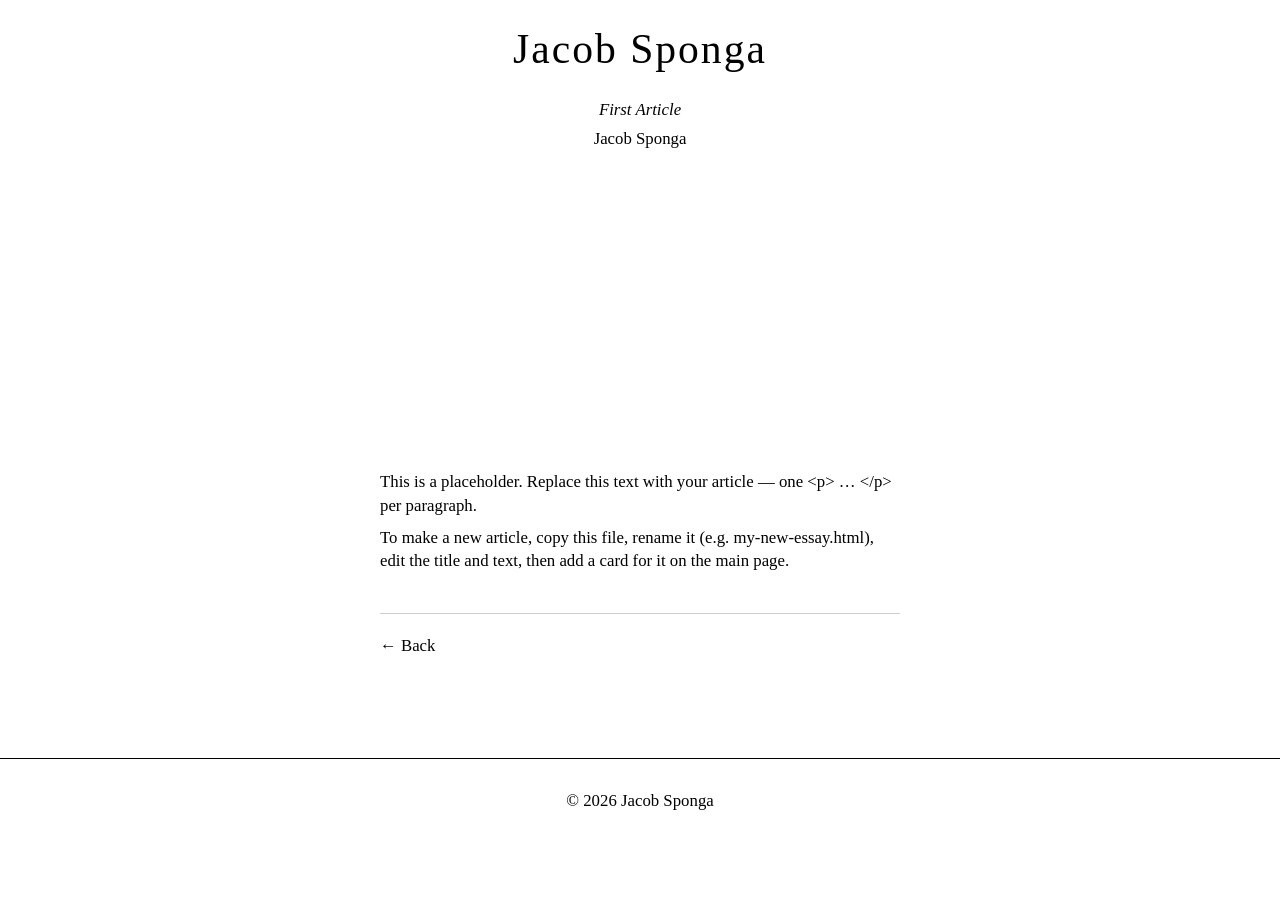
==== articles/first-article.html @ 83a540a0 "Create first-article.html" ====
<!DOCTYPE html>
<html lang="en">
<head>
    <meta charset="UTF-8">
    <meta name="viewport" content="width=device-width, initial-scale=1.0">
    <title>First Article - Jacob Sponga</title>
    <link rel="stylesheet" href="../styles.css">
</head>
<body>
    <header>
        <h1><a href="../index.html">Jacob Sponga</a></h1>
    </header>

    <main class="container">
        <p class="story-title">First Article</p>
        <p class="story-author">Jacob Sponga</p>

        <div class="story-spacer"></div>

        <!-- Optional image: put the file in /images and uncomment -->
        <!-- <div class="story-image"><img src="../images/your-image.jpg" alt=""></div> -->

        <div class="story-body">
            <p>This is a placeholder. Replace this text with your article — one &lt;p&gt; … &lt;/p&gt; per paragraph.</p>
            <p>To make a new article, copy this file, rename it (e.g. my-new-essay.html), edit the title and text, then add a card for it on the main page.</p>
        </div>

        <div class="back-link">
            <a href="../index.html">← Back</a>
        </div>
    </main>

    <footer>
        <p>&copy; 2026 Jacob Sponga</p>
    </footer>
</body>
</html>
---- styles.css ----
@font-face {
    font-family: 'Computer Modern';
    src: url('./fonts/CMU-Roman.ttf') format('truetype');
    font-weight: 400;
    font-style: normal;
}

@font-face {
    font-family: 'Computer Modern';
    src: url('./fonts/CMU-Italic.ttf') format('truetype');
    font-weight: 400;
    font-style: italic;
}

@font-face {
    font-family: 'CMU Serif Upright Italic';
    src: url('./fonts/CMU-UprightItalic.ttf') format('truetype');
    font-weight: 400;
    font-style: normal;
}

* { margin: 0; padding: 0; box-sizing: border-box; }

body {
    font-family: 'Computer Modern', serif;
    color: black;
    background: white;
    line-height: 1.4;
    font-size: 16px;
}

a { color: black; text-decoration: none; }

.container { max-width: 600px; margin: 0 auto; padding: 0 40px; }
body.writing-page .container { max-width: 1060px; }

/* Header */
header { text-align: center; padding: 20px; }

header h1 {
    font-size: 2.6em;
    font-weight: normal;
    letter-spacing: 2px;
}

header h1 a {
    font-family: 'CMU Serif Upright Italic', 'Computer Modern', serif;
    font-style: normal;
}

header h1 a:hover { color: #888; }

/* Main */
main { padding: 40px 0 80px; min-height: calc(100vh - 300px); }

/* Writing grid */
.post-constellation {
    display: grid;
    grid-template-columns: repeat(12, minmax(0, 1fr));
    gap: 18px;
    align-items: start;
}

.post-card {
    grid-column: span 4;
    min-width: 0;
    border: 1px solid #d8d8d8;
    background: #fbfbfb;
    transition: transform 0.25s ease, box-shadow 0.25s ease;
}
.post-card.large   { grid-column: span 6; }
.post-card.wide    { grid-column: span 8; }
.post-card.feature { grid-column: span 12; }
.post-card.feature .post-thumb { aspect-ratio: 21 / 9; }

.post-link { display: block; color: inherit; }

.post-thumb {
    width: 100%;
    aspect-ratio: 4 / 3;
    object-fit: cover;
    display: block;
    filter: grayscale(14%);
}

.post-meta { padding: 14px 14px 16px; }
.post-meta h3 { font-size: 1.05em; font-weight: normal; margin: 0 0 4px; }
.post-date { margin: 0; }

.post-card:hover,
.post-card:focus-within {
    transform: translateY(-3px);
    box-shadow: 0 8px 18px rgba(0, 0, 0, 0.1);
}
.post-card:hover .post-meta,
.post-card:focus-within .post-meta { color: #888; }

/* Article page */
p.story-title { font-style: italic; font-size: 1.05em; text-align: center; margin-bottom: 5px; }
p.story-author { font-size: 1.05em; text-align: center; }
.story-spacer { height: 20em; }
.story-body { font-size: 1.05em; line-height: 1.4; }
.story-body p { margin-bottom: 0.5em; }
.story-image { margin: 0 auto 3em; width: 75%; }
.story-image img { width: 100%; display: block; }

.back-link {
    font-size: 1.05em;
    margin-top: 40px;
    padding-top: 20px;
    border-top: 1px solid #ccc;
}
.back-link a:hover { color: #888; }

/* Footer */
footer {
    border-top: 1px solid black;
    padding: 30px 0;
    text-align: center;
    font-size: 1.05em;
    margin-top: 60px;
}

/* Mobile */
@media (max-width: 768px), (hover: none) and (pointer: coarse) {
    body { font-size: 14px; }
    .container, body.writing-page .container { max-width: 100%; padding: 0 20px; }
    header h1 { font-size: 1.8em; letter-spacing: 1px; }
    main { padding: 20px 0 40px; }
    .post-constellation { grid-template-columns: 1fr; gap: 14px; }
    .post-card, .post-card.large, .post-card.wide, .post-card.feature { grid-column: span 1; }
    .post-thumb, .post-card.feature .post-thumb { aspect-ratio: 16 / 10; }
    .story-spacer { height: 8em; }
    .story-image { width: 100%; }
}
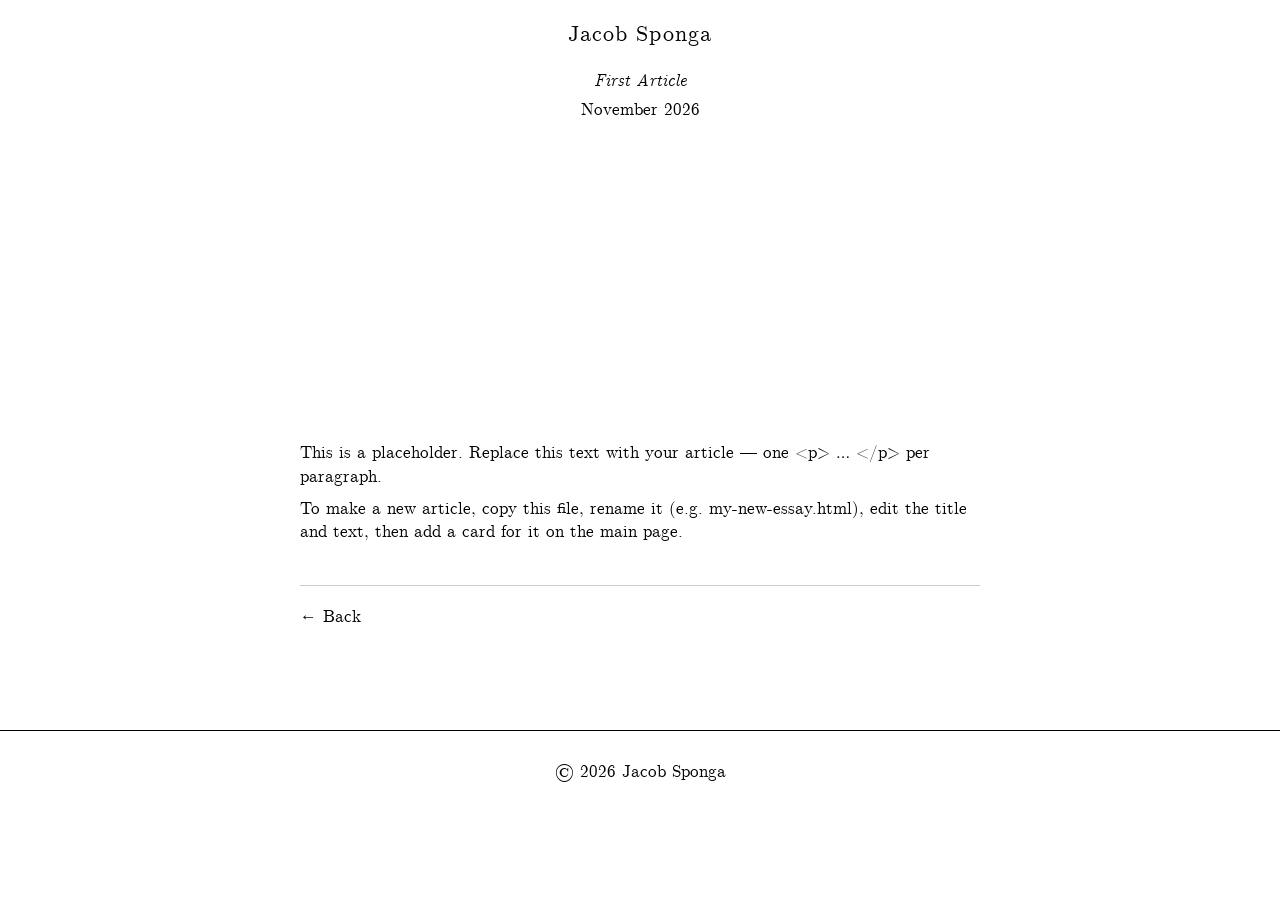
==== commit 60dfc40b: "Add files via upload" ====
--- a/articles/first-article.html
+++ b/articles/first-article.html
@@ -4,7 +4,7 @@
     <meta charset="UTF-8">
     <meta name="viewport" content="width=device-width, initial-scale=1.0">
     <title>First Article - Jacob Sponga</title>
-    <link rel="stylesheet" href="../styles.css">
+    <link rel="stylesheet" href="../styles.css?v=6">
 </head>
 <body>
     <header>
@@ -13,7 +13,7 @@
 
     <main class="container">
         <p class="story-title">First Article</p>
-        <p class="story-author">Jacob Sponga</p>
+        <p class="story-author">November 2026</p>
 
         <div class="story-spacer"></div>
 
--- a/styles.css
+++ b/styles.css
@@ -31,20 +31,19 @@
 
 a { color: black; text-decoration: none; }
 
-.container { max-width: 600px; margin: 0 auto; padding: 0 40px; }
-body.writing-page .container { max-width: 1060px; }
+.container { max-width: 760px; margin: 0 auto; padding: 0 40px; }
 
 /* Header */
 header { text-align: center; padding: 20px; }
 
 header h1 {
-    font-size: 2.6em;
+    font-size: 1.35em;
     font-weight: normal;
-    letter-spacing: 2px;
+    letter-spacing: 1px;
 }
 
 header h1 a {
-    font-family: 'CMU Serif Upright Italic', 'Computer Modern', serif;
+    font-family: 'Computer Modern', serif;
     font-style: normal;
 }
 
@@ -53,45 +52,28 @@
 /* Main */
 main { padding: 40px 0 80px; min-height: calc(100vh - 300px); }
 
-/* Writing grid */
+/* Writing list: title with date underneath, left-aligned */
+body.writing-page .container { max-width: 760px; }
+@media (min-width: 769px) { .post-meta h3 { white-space: nowrap; } }
+
 .post-constellation {
-    display: grid;
-    grid-template-columns: repeat(12, minmax(0, 1fr));
-    gap: 18px;
-    align-items: start;
+    display: flex;
+    flex-direction: column;
+    align-items: flex-start;
+    gap: 22px;
+    text-align: left;
 }
 
-.post-card {
-    grid-column: span 4;
-    min-width: 0;
-    border: 1px solid #d8d8d8;
-    background: #fbfbfb;
-    transition: transform 0.25s ease, box-shadow 0.25s ease;
-}
-.post-card.large   { grid-column: span 6; }
-.post-card.wide    { grid-column: span 8; }
-.post-card.feature { grid-column: span 12; }
-.post-card.feature .post-thumb { aspect-ratio: 21 / 9; }
+.post-link { display: block; color: inherit; }
+.post-thumb { display: none; }
 
-.post-link { display: block; color: inherit; }
-
-.post-thumb {
-    width: 100%;
-    aspect-ratio: 4 / 3;
-    object-fit: cover;
-    display: block;
-    filter: grayscale(14%);
+.post-meta h3,
+.post-date {
+    font-size: 1.05em;
+    font-weight: normal;
+    margin: 0;
 }
 
-.post-meta { padding: 14px 14px 16px; }
-.post-meta h3 { font-size: 1.05em; font-weight: normal; margin: 0 0 4px; }
-.post-date { margin: 0; }
-
-.post-card:hover,
-.post-card:focus-within {
-    transform: translateY(-3px);
-    box-shadow: 0 8px 18px rgba(0, 0, 0, 0.1);
-}
 .post-card:hover .post-meta,
 .post-card:focus-within .post-meta { color: #888; }
 
@@ -103,6 +85,15 @@
 .story-body p { margin-bottom: 0.5em; }
 .story-image { margin: 0 auto 3em; width: 75%; }
 .story-image img { width: 100%; display: block; }
+
+.story-body blockquote {
+    margin: 1em 0 1.2em;
+    padding-left: 2em;
+    padding-right: 1em;
+}
+.story-body blockquote p { margin-bottom: 0.5em; }
+.math-block, mjx-container[display="true"] { overflow-x: auto; overflow-y: hidden; max-width: 100%; }
+.math-block { margin: 1em 0; }
 
 .back-link {
     font-size: 1.05em;
@@ -125,11 +116,8 @@
 @media (max-width: 768px), (hover: none) and (pointer: coarse) {
     body { font-size: 14px; }
     .container, body.writing-page .container { max-width: 100%; padding: 0 20px; }
-    header h1 { font-size: 1.8em; letter-spacing: 1px; }
+    header h1 { font-size: 1.25em; }
     main { padding: 20px 0 40px; }
-    .post-constellation { grid-template-columns: 1fr; gap: 14px; }
-    .post-card, .post-card.large, .post-card.wide, .post-card.feature { grid-column: span 1; }
-    .post-thumb, .post-card.feature .post-thumb { aspect-ratio: 16 / 10; }
     .story-spacer { height: 8em; }
     .story-image { width: 100%; }
 }
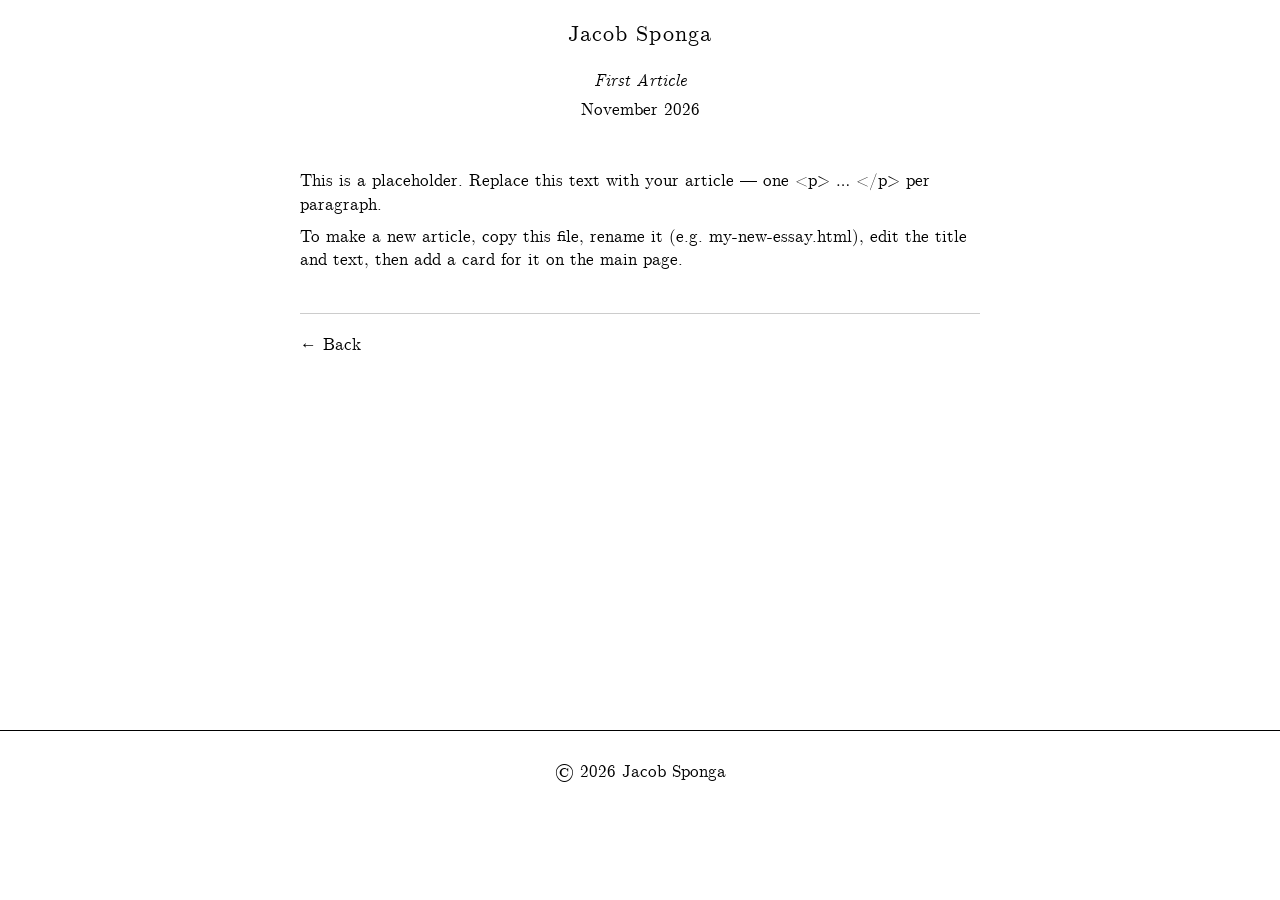
==== commit 864cd9b6: "Add files via upload" ====
--- a/articles/first-article.html
+++ b/articles/first-article.html
@@ -4,7 +4,7 @@
     <meta charset="UTF-8">
     <meta name="viewport" content="width=device-width, initial-scale=1.0">
     <title>First Article - Jacob Sponga</title>
-    <link rel="stylesheet" href="../styles.css?v=6">
+    <link rel="stylesheet" href="../styles.css?v=7">
 </head>
 <body>
     <header>
--- a/styles.css
+++ b/styles.css
@@ -80,7 +80,7 @@
 /* Article page */
 p.story-title { font-style: italic; font-size: 1.05em; text-align: center; margin-bottom: 5px; }
 p.story-author { font-size: 1.05em; text-align: center; }
-.story-spacer { height: 20em; }
+.story-spacer { height: 3em; }
 .story-body { font-size: 1.05em; line-height: 1.4; }
 .story-body p { margin-bottom: 0.5em; }
 .story-image { margin: 0 auto 3em; width: 75%; }
@@ -118,6 +118,6 @@
     .container, body.writing-page .container { max-width: 100%; padding: 0 20px; }
     header h1 { font-size: 1.25em; }
     main { padding: 20px 0 40px; }
-    .story-spacer { height: 8em; }
+    .story-spacer { height: 2em; }
     .story-image { width: 100%; }
 }
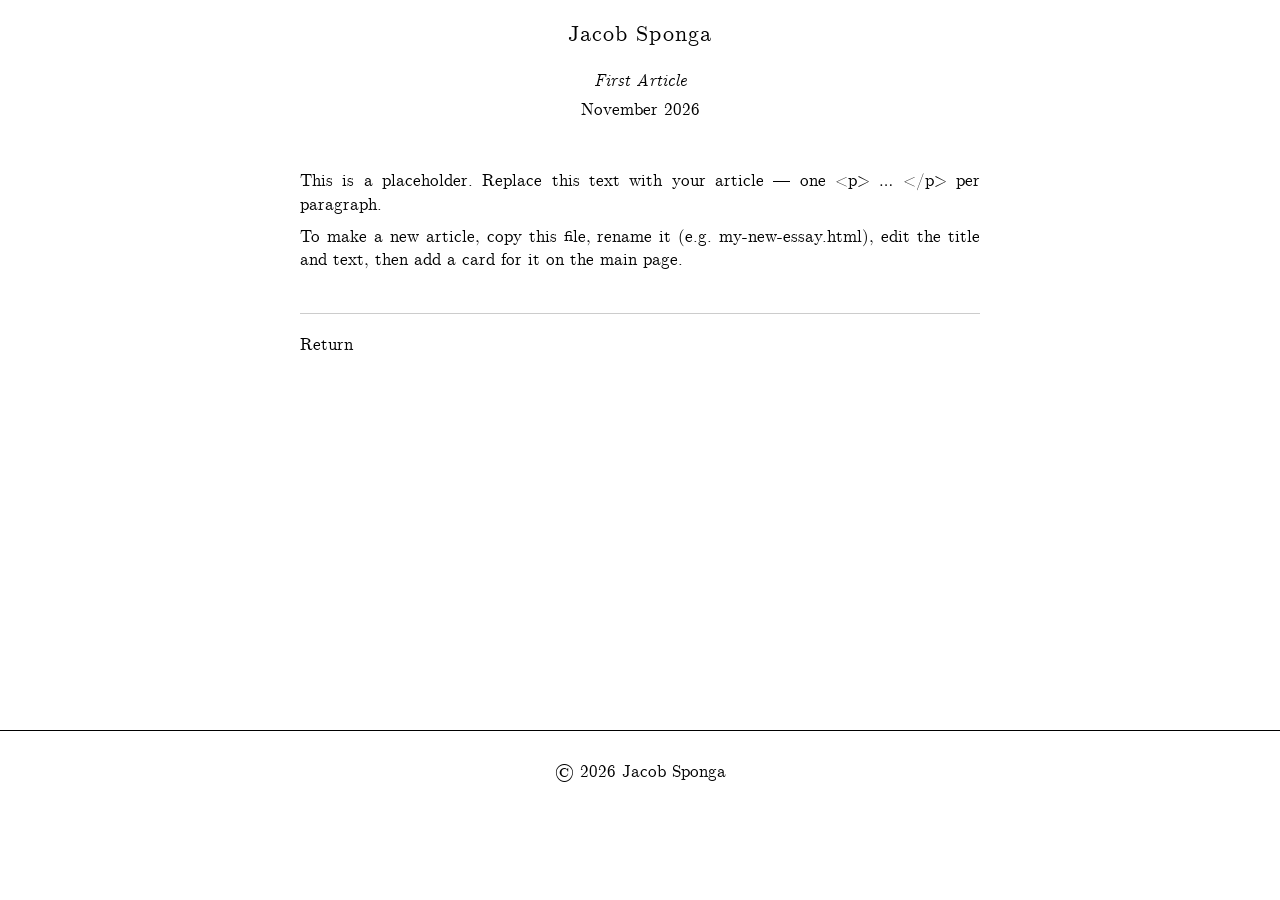
==== commit 390aee9a: "Add files via upload" ====
--- a/articles/first-article.html
+++ b/articles/first-article.html
@@ -4,7 +4,7 @@
     <meta charset="UTF-8">
     <meta name="viewport" content="width=device-width, initial-scale=1.0">
     <title>First Article - Jacob Sponga</title>
-    <link rel="stylesheet" href="../styles.css?v=7">
+    <link rel="stylesheet" href="../styles.css?v=8">
 </head>
 <body>
     <header>
@@ -26,7 +26,7 @@
         </div>
 
         <div class="back-link">
-            <a href="../index.html">← Back</a>
+            <a href="../index.html">Return</a>
         </div>
     </main>
 
--- a/styles.css
+++ b/styles.css
@@ -82,14 +82,13 @@
 p.story-author { font-size: 1.05em; text-align: center; }
 .story-spacer { height: 3em; }
 .story-body { font-size: 1.05em; line-height: 1.4; }
-.story-body p { margin-bottom: 0.5em; }
+.story-body p { margin-bottom: 0.5em; text-align: justify; hyphens: auto; -webkit-hyphens: auto; }
 .story-image { margin: 0 auto 3em; width: 75%; }
 .story-image img { width: 100%; display: block; }
 
 .story-body blockquote {
-    margin: 1em 0 1.2em;
-    padding-left: 2em;
-    padding-right: 1em;
+    margin: 0.8em 0 1em;
+    padding: 0 0.8em;
 }
 .story-body blockquote p { margin-bottom: 0.5em; }
 .math-block, mjx-container[display="true"] { overflow-x: auto; overflow-y: hidden; max-width: 100%; }
